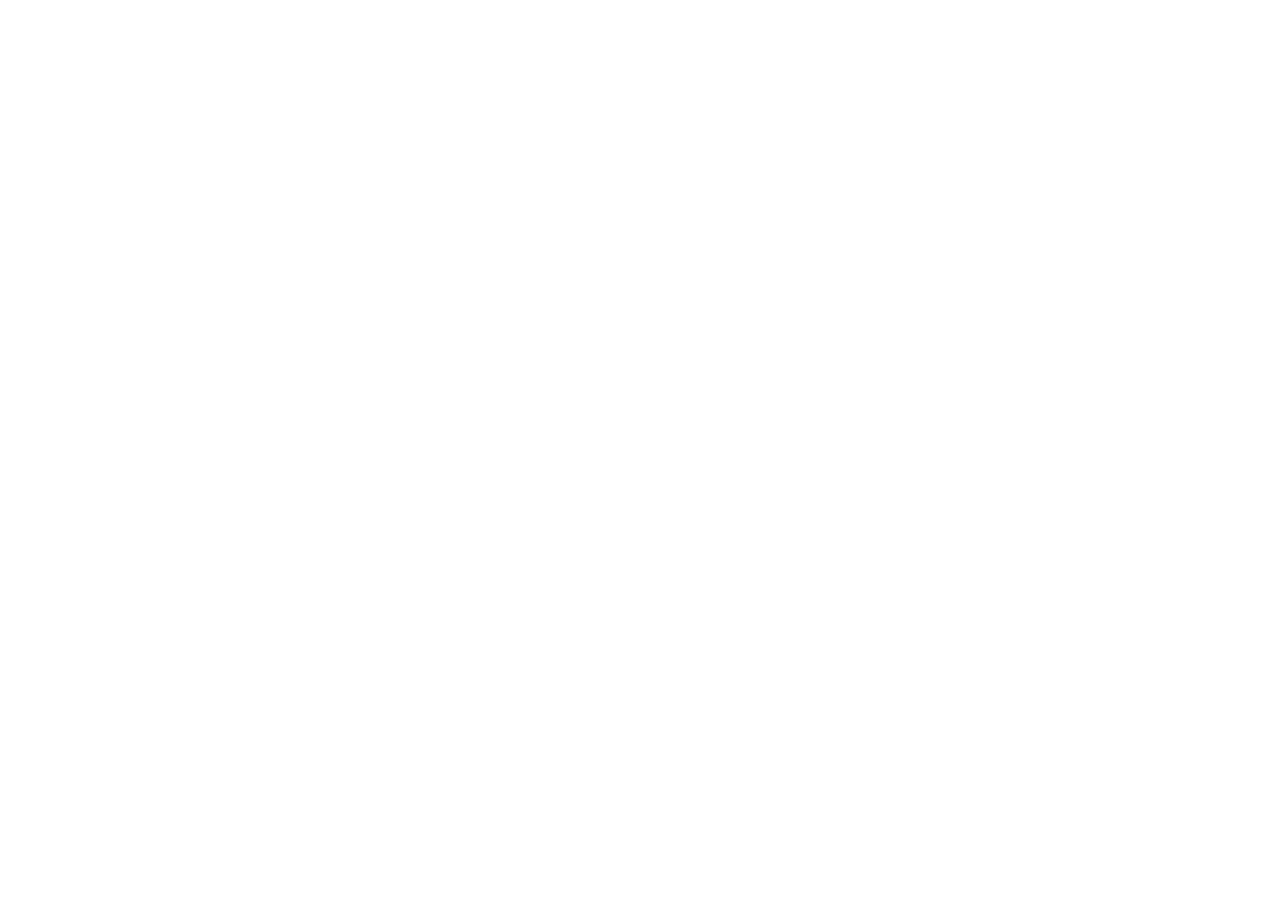
==== index.html @ d5dcd83b "1st commit" ====
<!DOCTYPE html>
<head>
    <meta charset="utf-8">
    <link rel="stylesheet" href="style.css">
    <script src="https://d3js.org/d3.v4.min.js"></script>
    <script src="https://code.jquery.com/jquery-3.3.1.js" integrity="sha256-2Kok7MbOyxpgUVvAk/HJ2jigOSYS2auK4Pfzbm7uH60=" crossorigin="anonymous"></script>
</head>
<body>
    <script>
        //console.log('00')
        var diameter = 960,
            radius = diameter / 2,
            innerRadius = radius - 120;

        var cluster = d3.cluster()
            .size([360, innerRadius]);

        var line = d3.radialLine()
            .curve(d3.curveBundle.beta(0.85))
            .radius(function(d) { return d.y; })
            .angle(function(d) { return d.x / 180 * Math.PI; });

        var svg = d3.select("body").append("svg")
            .attr("width", diameter)
            .attr("height", diameter)
            .append("g")
            .attr("transform", "translate(" + radius + "," + radius + ")");

        var link = svg.append("g").selectAll(".link"),
            node = svg.append("g").selectAll(".node");
        //console.log('11')
        d3.json("flare.json", function(error, classes) {
            if (error) throw error;

            var root = packageHierarchy(classes)
                .sum(function(d) { return d.size; });

            cluster(root);

            link = link
                .data(packageImports(root.leaves()))
                .enter().append("path")
                .each(function(d) { d.source = d[0], d.target = d[d.length - 1]; })
                .attr("class", "link")
                .attr("d", line);

            node = node
                .data(root.leaves())
                .enter().append("text")
                .attr("class", "node")
                .attr("dy", "0.31em")
                .attr("transform", function(d) { return "rotate(" + (d.x - 90) + ")translate(" + (d.y + 8) + ",0)" + (d.x < 180 ? "" : "rotate(180)"); })
                .attr("text-anchor", function(d) { return d.x < 180 ? "start" : "end"; })
                .text(function(d) { return d.data.key; })
                .on("mouseover", mouseovered)
                .on("mouseout", mouseouted);

            //After Everything
            $(document).ready(function() {
                //console.log('222')
                alert('sss')
            })
        });
        //console.log('33')
        function mouseovered(d) {
            node
                .each(function(n) { n.target = n.source = false; });

            link
                .classed("link--target", function(l) { if (l.target === d) return l.source.source = true; })
                .classed("link--source", function(l) { if (l.source === d) return l.target.target = true; })
                .filter(function(l) { return l.target === d || l.source === d; })
                .raise();

            node
                .classed("node--target", function(n) { return n.target; })
                .classed("node--source", function(n) { return n.source; });

            //console.log('44')
        }

        function mouseouted(d) {
            link
                .classed("link--target", false)
                .classed("link--source", false);

            node
                .classed("node--target", false)
                .classed("node--source", false);
            //console.log('55')
        }
        console.log('66')
        // Lazily construct the package hierarchy from class names.
        function packageHierarchy(classes) {
            var map = {};

            function find(name, data) {
                var node = map[name], i;
                if (!node) {
                    node = map[name] = data || {name: name, children: []};
                    if (name.length) {
                        node.parent = find(name.substring(0, i = name.lastIndexOf(".")));
                        node.parent.children.push(node);
                        node.key = name.substring(i + 1);
                    }
                }
                //console.log('77')
                return node;
            }

            classes.forEach(function(d) {
                find(d.name, d);
                //console.log('88')
            });
            //console.log('99')
            return d3.hierarchy(map[""]);
        }
        console.log('100')
        // Return a list of imports for the given array of nodes.
        function packageImports(nodes) {
            var map = {},
                imports = [];

            // Compute a map from name to node.
            nodes.forEach(function(d) {
                map[d.data.name] = d;
                //console.log('101')
            });

            // For each import, construct a link from the source to target node.
            nodes.forEach(function(d) {
                if (d.data.imports) d.data.imports.forEach(function(i) {
                    imports.push(map[d.data.name].path(map[i]));
                });
                //console.log('102')
            });
            //console.log('103')
            return imports;
        }
        //console.log('104')
    </script>
</body>
---- style.css ----
.node {
  font: 300 11px "Helvetica Neue", Helvetica, Arial, sans-serif;
  fill: #bbb;
}

.node:hover {
  fill: #000;
}

.link {
  stroke: steelblue;
  stroke-opacity: 0.4;
  fill: none;
  pointer-events: none;
}

.node:hover,
.node--source,
.node--target {
  font-weight: 700;
}

.node--source {
  fill: #2ca02c;
}

.node--target {
  fill: #d62728;
}

.link--source,
.link--target {
  stroke-opacity: 1;
  stroke-width: 2px;
}

.link--source {
  stroke: #d62728;
}

.link--target {
  stroke: #2ca02c;
}
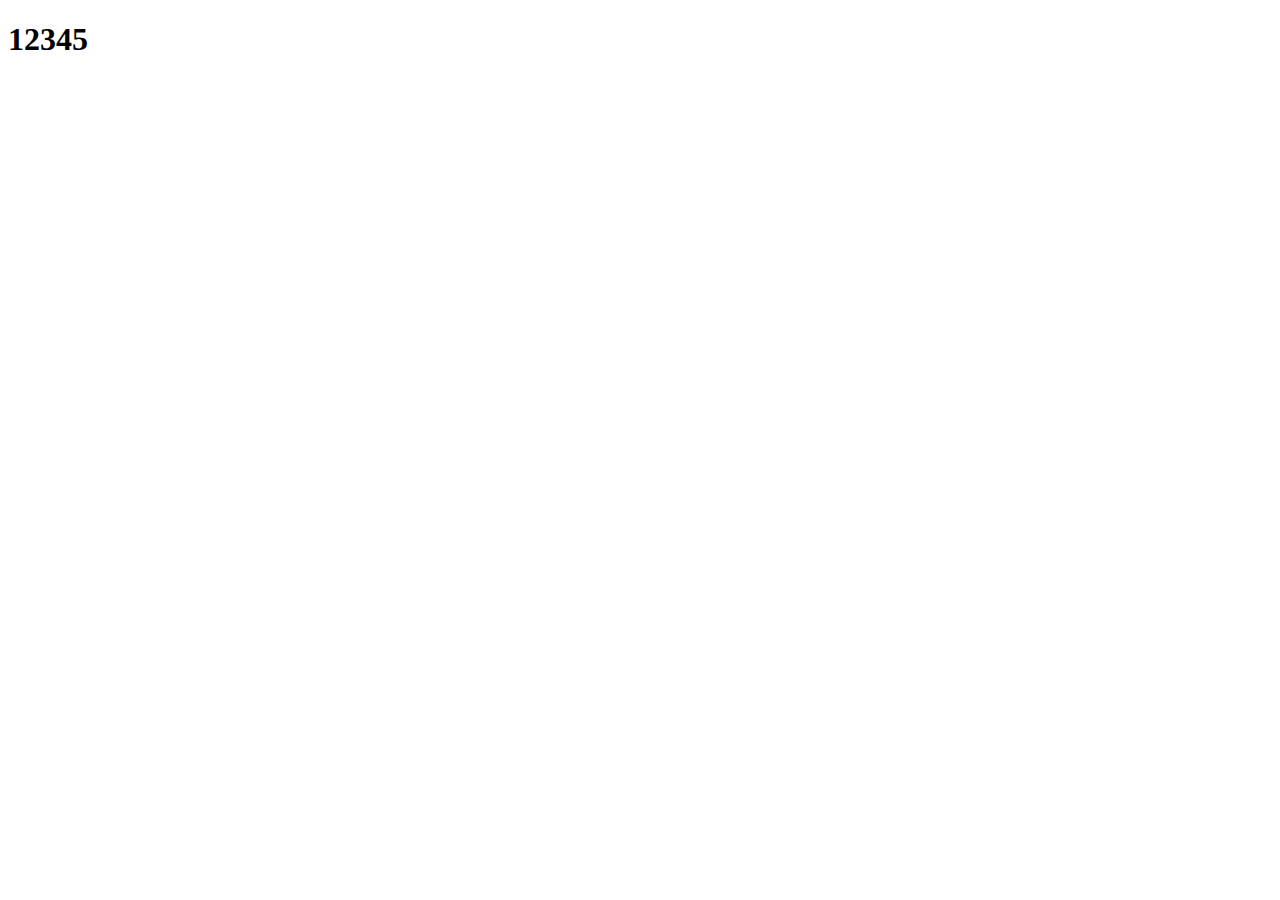
==== commit 26d317e9: "active node and links" ====
--- a/index.html
+++ b/index.html
@@ -2,10 +2,12 @@
 <head>
     <meta charset="utf-8">
     <link rel="stylesheet" href="style.css">
+    <link rel="stylesheet" href="https://stackpath.bootstrapcdn.com/bootstrap/4.1.3/css/bootstrap.min.css" integrity="sha384-MCw98/SFnGE8fJT3GXwEOngsV7Zt27NXFoaoApmYm81iuXoPkFOJwJ8ERdknLPMO" crossorigin="anonymous">
     <script src="https://d3js.org/d3.v4.min.js"></script>
     <script src="https://code.jquery.com/jquery-3.3.1.js" integrity="sha256-2Kok7MbOyxpgUVvAk/HJ2jigOSYS2auK4Pfzbm7uH60=" crossorigin="anonymous"></script>
 </head>
 <body>
+    <h1 class="display-4">12345</h1>
     <script>
         //console.log('00')
         var diameter = 960,
@@ -20,23 +22,31 @@
             .radius(function(d) { return d.y; })
             .angle(function(d) { return d.x / 180 * Math.PI; });
 
+        //Add class or width & height for container here
         var svg = d3.select("body").append("svg")
             .attr("width", diameter)
             .attr("height", diameter)
+            .attr("class", "row")
             .append("g")
-            .attr("transform", "translate(" + radius + "," + radius + ")");
+            .attr("transform", "translate(" + radius + "," + radius + ")")
+            .attr("class", "col-sm-4")
 
         var link = svg.append("g").selectAll(".link"),
             node = svg.append("g").selectAll(".node");
         //console.log('11')
+
         d3.json("flare.json", function(error, classes) {
             if (error) throw error;
+
+            //our json data in here atr => classes
+            console.log(classes)
 
             var root = packageHierarchy(classes)
                 .sum(function(d) { return d.size; });
 
             cluster(root);
 
+            //Add class here for link (line)
             link = link
                 .data(packageImports(root.leaves()))
                 .enter().append("path")
@@ -44,6 +54,7 @@
                 .attr("class", "link")
                 .attr("d", line);
 
+            //Add class here for node
             node = node
                 .data(root.leaves())
                 .enter().append("text")
@@ -55,10 +66,10 @@
                 .on("mouseover", mouseovered)
                 .on("mouseout", mouseouted);
 
-            //After Everything
+            //After Everything do somethings
             $(document).ready(function() {
                 //console.log('222')
-                alert('sss')
+                //alert('sss')
             })
         });
         //console.log('33')
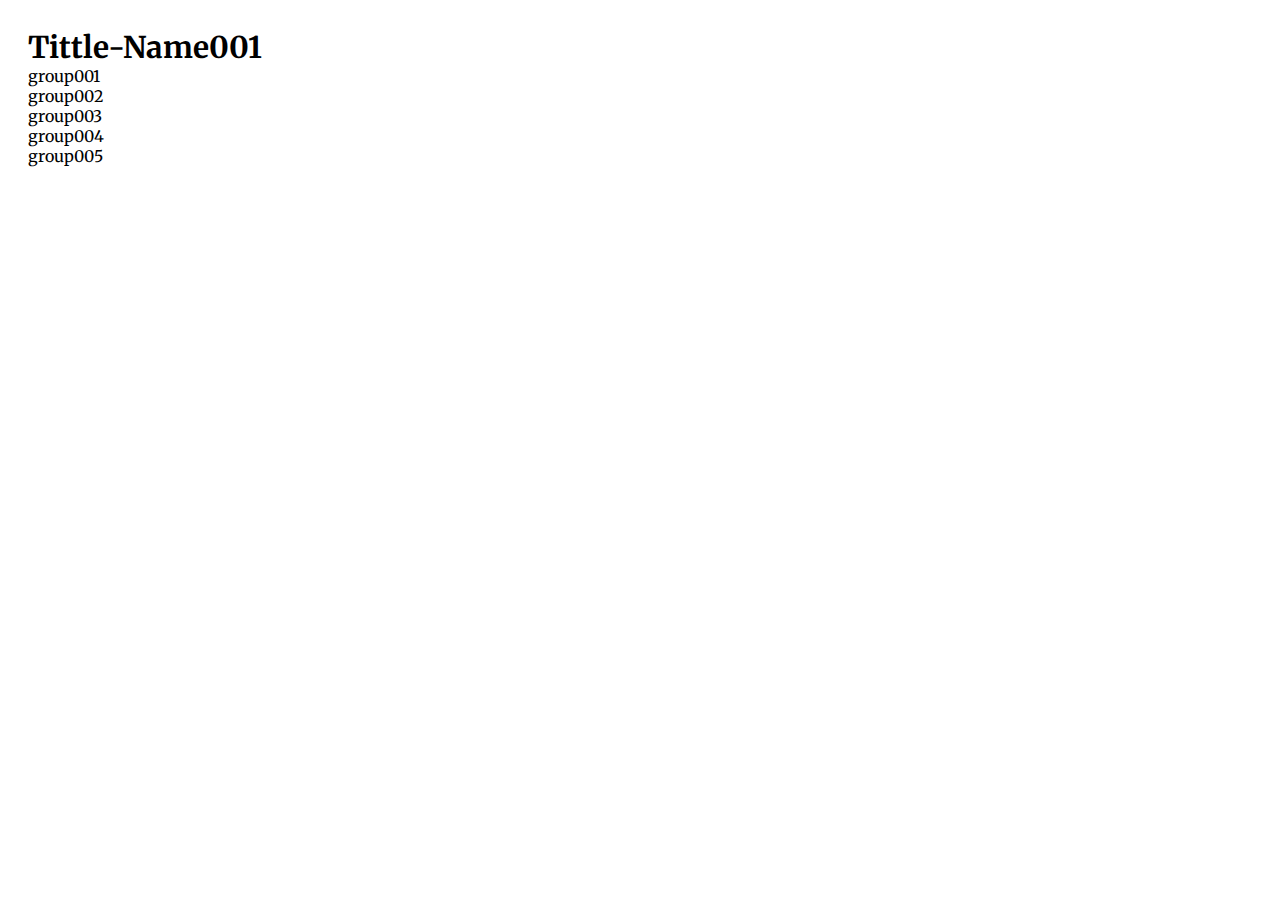
==== commit 821567f2: "add custom style" ====
--- a/index.html
+++ b/index.html
@@ -5,14 +5,44 @@
     <link rel="stylesheet" href="https://stackpath.bootstrapcdn.com/bootstrap/4.1.3/css/bootstrap.min.css" integrity="sha384-MCw98/SFnGE8fJT3GXwEOngsV7Zt27NXFoaoApmYm81iuXoPkFOJwJ8ERdknLPMO" crossorigin="anonymous">
     <script src="https://d3js.org/d3.v4.min.js"></script>
     <script src="https://code.jquery.com/jquery-3.3.1.js" integrity="sha256-2Kok7MbOyxpgUVvAk/HJ2jigOSYS2auK4Pfzbm7uH60=" crossorigin="anonymous"></script>
+    <link href="https://fonts.googleapis.com/css?family=Merriweather:300,400,700" rel="stylesheet">
+    
+    <style>
+        body {
+            font-family: 'Merriweather', serif;
+        }
+        .main-title {
+            color: black;
+            font-weight: bold;
+            font-size: 30px;
+        }
+        #chart-title {
+            position: absolute;
+            display: flex;
+            flex-direction: column;
+            margin-top: 20px;
+            margin-left: 20px;
+        }
+    </style>
 </head>
 <body>
-    <h1 class="display-4">12345</h1>
+    <div id="chart-title">
+        <div class="main-title">
+            Tittle-Name001
+        </div>
+        <div>group001</div>
+        <div>group002</div>
+        <div>group003</div>
+        <div>group004</div>
+        <div>group005</div>
+    </div>
+    
     <script>
-        //console.log('00')
+        let circleSize = 120 
+
         var diameter = 960,
             radius = diameter / 2,
-            innerRadius = radius - 120;
+            innerRadius = circleSize; // circle size 120-360
 
         var cluster = d3.cluster()
             .size([360, innerRadius]);
@@ -33,7 +63,7 @@
 
         var link = svg.append("g").selectAll(".link"),
             node = svg.append("g").selectAll(".node");
-        //console.log('11')
+
 
         d3.json("flare.json", function(error, classes) {
             if (error) throw error;
@@ -68,11 +98,23 @@
 
             //After Everything do somethings
             $(document).ready(function() {
-                //console.log('222')
-                //alert('sss')
+                //----------------------node---------------------
+                let fSize = 11 ;
+                let _1nodeColor = '#ccc' //before hover
+                let _2nodeColor = '#000' //after hover
+                $(".node").css("fill", _1nodeColor);
+                $(".node").css("font-size", fSize+"px");
+                $(".node").css("cursor", "pointer");
+                $(".node").hover(function() {
+                    $(this).css("fill", _2nodeColor)
+                }, function() {
+                    $(this).css("fill", _1nodeColor)
+                });
+                //-----------------------------------------------
             })
+
         });
-        //console.log('33')
+
         function mouseovered(d) {
             node
                 .each(function(n) { n.target = n.source = false; });
@@ -87,7 +129,6 @@
                 .classed("node--target", function(n) { return n.target; })
                 .classed("node--source", function(n) { return n.source; });
 
-            //console.log('44')
         }
 
         function mouseouted(d) {
@@ -98,7 +139,6 @@
             node
                 .classed("node--target", false)
                 .classed("node--source", false);
-            //console.log('55')
         }
         console.log('66')
         // Lazily construct the package hierarchy from class names.
@@ -115,15 +155,12 @@
                         node.key = name.substring(i + 1);
                     }
                 }
-                //console.log('77')
                 return node;
             }
 
             classes.forEach(function(d) {
                 find(d.name, d);
-                //console.log('88')
             });
-            //console.log('99')
             return d3.hierarchy(map[""]);
         }
         console.log('100')
@@ -135,7 +172,6 @@
             // Compute a map from name to node.
             nodes.forEach(function(d) {
                 map[d.data.name] = d;
-                //console.log('101')
             });
 
             // For each import, construct a link from the source to target node.
@@ -143,11 +179,8 @@
                 if (d.data.imports) d.data.imports.forEach(function(i) {
                     imports.push(map[d.data.name].path(map[i]));
                 });
-                //console.log('102')
             });
-            //console.log('103')
             return imports;
         }
-        //console.log('104')
     </script>
 </body>--- a/style.css
+++ b/style.css
@@ -9,7 +9,7 @@
 
 .link {
   stroke: steelblue;
-  stroke-opacity: 0.4;
+  stroke-opacity: 0.2;
   fill: none;
   pointer-events: none;
 }
@@ -21,7 +21,7 @@
 }
 
 .node--source {
-  fill: #2ca02c;
+  fill: #d62728;
 }
 
 .node--target {
@@ -39,5 +39,5 @@
 }
 
 .link--target {
-  stroke: #2ca02c;
+  stroke: #d62728;
 }
